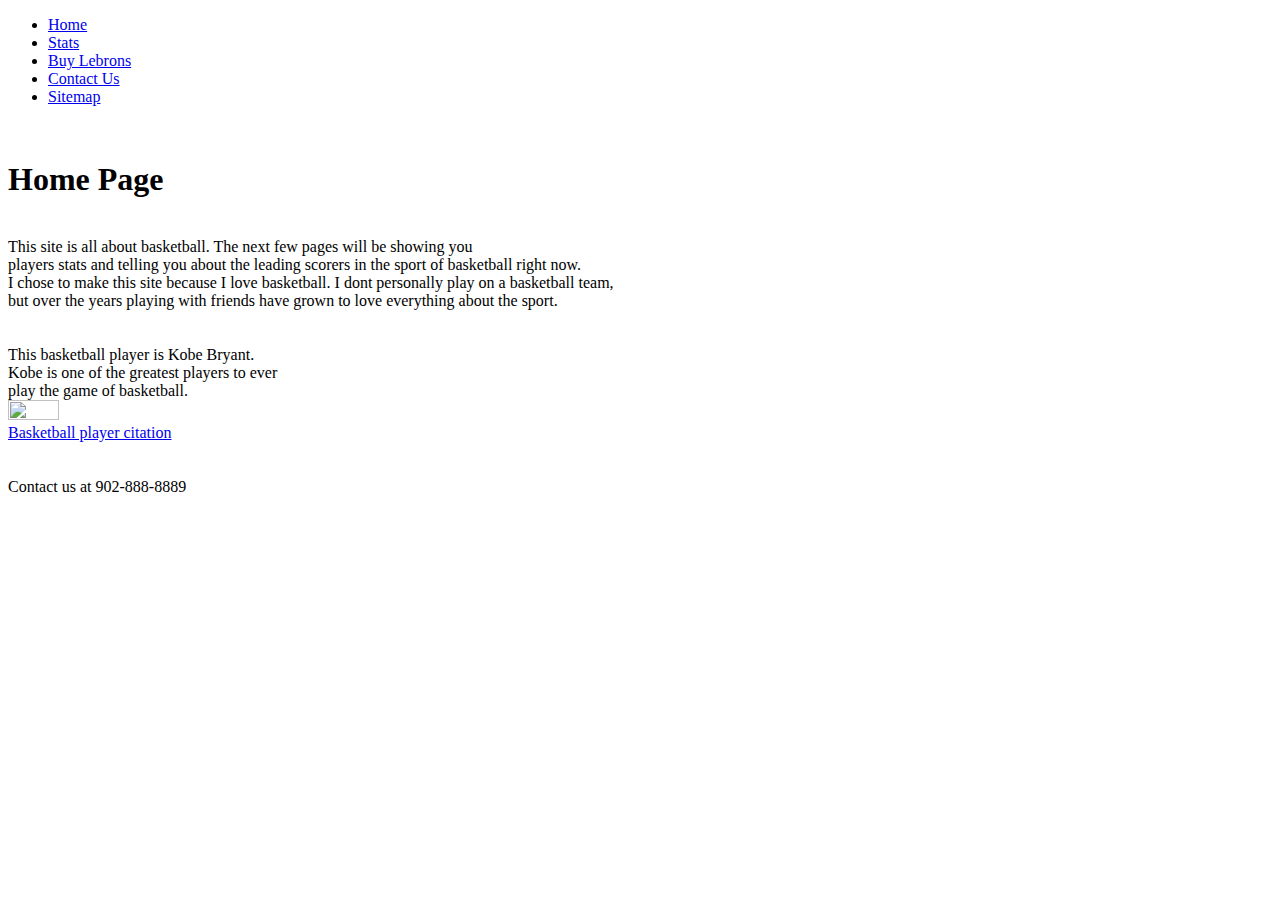
==== index.html @ 589b07cc "Add files via upload" ====
<!DOCTYPE html>
<html>
<head>
    <link rel="stylesheet" href="css/main.css">
    <meta name="viewport" content="width=device-width, initial-scale=1.0">
<title>Home Page</title>
</head>
<body id="body4">

<nav>
    <ul>
        <li><a class="active" a href="index.html">Home</a></li>
        <li><a href="Statistics.html">Stats</a></li>
        <li><a href="buylebrons.html">Buy Lebrons</a></li>
        <li><a href="ContactUs.html">Contact Us</a></li>
        <li><a href="sitemap.html">Sitemap</a></li>
      </ul><br>
    </nav>
      <h1>Home Page</h1><br>

<article id="p1">This site is all about basketball. The next few pages will be showing you<br>
players stats and telling you about the leading scorers in the sport of basketball right now.</br>
I chose to make this site because I love basketball. I dont personally play on a basketball team,</br>
but over the years playing with friends have grown to love everything about the sport. </article><br><br>
<aside>This basketball player is Kobe Bryant.<br>Kobe is one of the greatest players to ever<br>play the game of basketball.</aside>
 <img src="img/Basketball.png" alt="" width="20%" height="20%"></br> 
 <a href="https://pluspng.com/img-png/basketball-players-png-hd-kobe-bryant-dunk-1408.png">Basketball player citation</a> <br><br>
<br>
 <footer id=f1 <br>Contact us at 902-888-8889</footer>
</body>
</html>
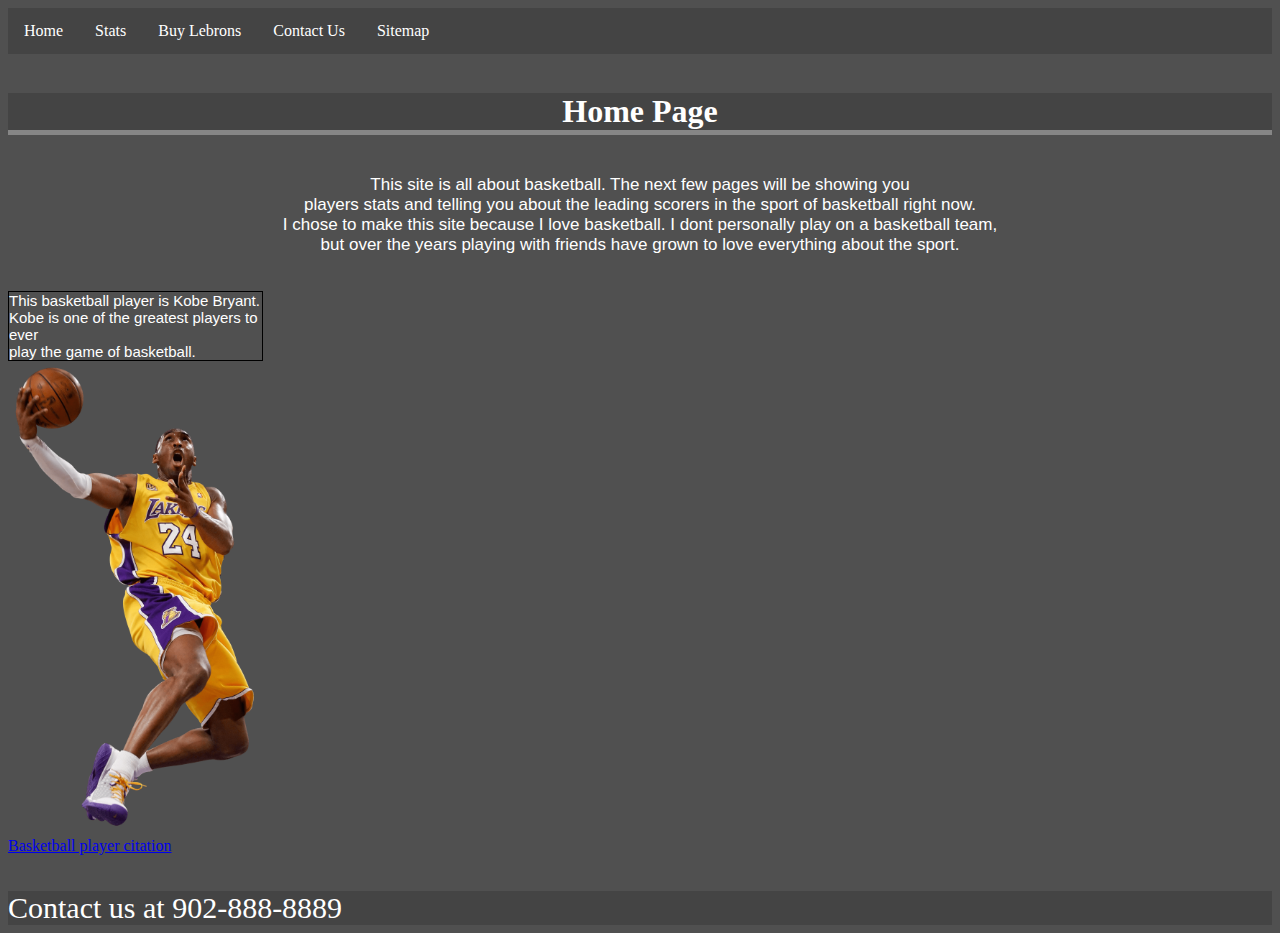
==== commit a37b69fa: "Create index.html" ====
--- a/index.html
+++ b/index.html
@@ -1,31 +1,31 @@
-<!DOCTYPE html>
-<html>
-<head>
-    <link rel="stylesheet" href="css/main.css">
-    <meta name="viewport" content="width=device-width, initial-scale=1.0">
-<title>Home Page</title>
-</head>
-<body id="body4">
-
-<nav>
-    <ul>
-        <li><a class="active" a href="index.html">Home</a></li>
-        <li><a href="Statistics.html">Stats</a></li>
-        <li><a href="buylebrons.html">Buy Lebrons</a></li>
-        <li><a href="ContactUs.html">Contact Us</a></li>
-        <li><a href="sitemap.html">Sitemap</a></li>
-      </ul><br>
-    </nav>
-      <h1>Home Page</h1><br>
-
-<article id="p1">This site is all about basketball. The next few pages will be showing you<br>
-players stats and telling you about the leading scorers in the sport of basketball right now.</br>
-I chose to make this site because I love basketball. I dont personally play on a basketball team,</br>
-but over the years playing with friends have grown to love everything about the sport. </article><br><br>
-<aside>This basketball player is Kobe Bryant.<br>Kobe is one of the greatest players to ever<br>play the game of basketball.</aside>
- <img src="img/Basketball.png" alt="" width="20%" height="20%"></br> 
- <a href="https://pluspng.com/img-png/basketball-players-png-hd-kobe-bryant-dunk-1408.png">Basketball player citation</a> <br><br>
-<br>
- <footer id=f1 <br>Contact us at 902-888-8889</footer>
-</body>
+<!DOCTYPE html>
+<html>
+<head>
+    <link rel="stylesheet" href="css/main.css">
+    <meta name="viewport" content="width=device-width, initial-scale=1.0">
+<title>Home Page</title>
+</head>
+<body id="body4">
+
+<nav>
+    <ul>
+        <li><a class="active" a href="index.html">Home</a></li>
+        <li><a href="Statistics.html">Stats</a></li>
+        <li><a href="buylebrons.html">Buy Lebrons</a></li>
+        <li><a href="ContactUs.html">Contact Us</a></li>
+        <li><a href="sitemap.html">Sitemap</a></li>
+      </ul><br>
+    </nav>
+      <h1>Home Page</h1><br>
+
+<article id="p1">This site is all about basketball. The next few pages will be showing you<br>
+players stats and telling you about the leading scorers in the sport of basketball right now.</br>
+I chose to make this site because I love basketball. I dont personally play on a basketball team,</br>
+but over the years playing with friends have grown to love everything about the sport. </article><br><br>
+<aside>This basketball player is Kobe Bryant.<br>Kobe is one of the greatest players to ever<br>play the game of basketball.</aside>
+ <img src="img/Basketball.png" alt="" width="20%" height="20%"></br> 
+ <a href="https://pluspng.com/img-png/basketball-players-png-hd-kobe-bryant-dunk-1408.png">Basketball player citation</a> <br><br>
+<br>
+ <footer id=f1 <br>Contact us at 902-888-8889</footer>
+</body>
 </html>--- a/css/main.css
+++ b/css/main.css
@@ -0,0 +1,282 @@
+body {
+    background-color: rgb(255, 255, 255);
+    border: black;
+  }
+  
+  h1 { 
+    border-bottom: 5px solid rgb(134, 134, 134);
+    font-family: 'Times New Roman', Times, serif;
+    text-align: center;
+    background-color: #444444;
+    color: rgb(255, 255, 255);
+  }
+
+  #p1 {
+    font-family: Verdana, Geneva, Tahoma, sans-serif;
+    color: rgb(255, 255, 255);
+    font-size: 17px;
+    margin: auto;
+    text-align: center;
+  }
+  ul {
+    list-style-type: none;
+    margin: 0;
+    padding: 0;
+    overflow: hidden;
+    width: 100%;
+    background-color: #444444;
+    position: -webkit-sticky; 
+    position: sticky;
+    top: 0;
+  }
+  
+  li {
+    float: left;
+  }
+  
+  li a {
+    display: block;
+    color: white;
+    text-align: center;
+    padding: 14px 16px;
+    text-decoration: none;
+  }
+  
+  li a:hover {
+    background-color: #444444;
+  }
+h2{
+  background-color: #ffffff;
+  outline: #470606;
+  text-align: center;
+  border-bottom: 5px solid #444444;
+  padding: 20px;
+}
+  #p2 {
+    background-color: #444444;
+    color: rgb(255, 255, 255);
+  text-align: center;
+  }
+  #table1, th, td {
+    border: 1px solid #000000;
+    width: 75%;
+    margin: auto;
+    background-color: rgb(255, 255, 255);
+    color: rgb(0, 0, 0);
+  }
+
+  caption{
+  font-size: 20px;
+  text-align: center;
+  }
+  #p3 {
+    margin: auto;
+    font-size: 20px;
+    text-align: center;
+  color: #ffffff;
+  border-bottom:  solid 5px #474747;
+  border-top: solid 5px #474747;
+  }
+  #body2{
+    background-color: rgb(102, 102, 102);
+  }
+  h3{
+color: #ffffff;
+text-align: center;
+font-size: 36px;
+padding: 10px;
+  }
+  #p6{ 
+    text-align: center;
+    font-size: 20px;
+    margin: auto;
+  }
+  #form1{
+    width: 28%;
+    background-color: #ffffff;
+    padding: 10px;
+    border-radius: 25px;
+  }
+  #f1{
+    background-color: #444444;
+    color: rgb(255, 255, 255);
+    font-size: 30px;
+    text-align:left;
+    margin: auto;
+  }
+  #b7{
+    background-color:#000000;
+  }
+  /* For mobile phones: */
+  [class*="col-"] {
+    width: 100%;
+  }
+  
+  @media only screen and (min-width: 600px) {
+    /* For tablets: */
+    .col-s-1 {width: 8.33%;}
+    .col-s-2 {width: 16.66%;}
+    .col-s-3 {width: 25%;}
+    .col-s-4 {width: 33.33%;}
+    .col-s-5 {width: 41.66%;}
+    .col-s-6 {width: 50%;}
+    .col-s-7 {width: 58.33%;}
+    .col-s-8 {width: 66.66%;}
+    .col-s-9 {width: 75%;}
+    .col-s-10 {width: 83.33%;}
+    .col-s-11 {width: 91.66%;}
+    .col-s-12 {width: 100%;}
+  }
+  @media only screen and (min-width: 768px) {
+    /* For desktop: */
+    .col-1 {width: 8.33%;}
+    .col-2 {width: 16.66%;}
+    .col-3 {width: 25%;}
+    .col-4 {width: 33.33%;}
+    .col-5 {width: 41.66%;}
+    .col-6 {width: 50%;}
+    .col-7 {width: 58.33%;}
+    .col-8 {width: 66.66%;}
+    .col-9 {width: 75%;}
+    .col-10 {width: 83.33%;}
+    .col-11 {width: 91.66%;}
+    .col-12 {width: 100%;}
+  }
+  #f7{
+    font-size: 36px;
+    text-align: center;
+    color: #ffffff;
+  }
+  #body4 {
+    background-color: rgb(80, 80, 80);
+    border: black;
+  }
+aside{
+  color: rgb(255, 255, 255);
+  border: 1px solid #000000;
+  width: 20%;
+  font-size: 15px;
+  font-family: -apple-system, BlinkMacSystemFont, 'Segoe UI', Roboto, Oxygen, Ubuntu, Cantarell, 'Open Sans', 'Helvetica Neue', sans-serif;
+}
+#a1{
+  border: solid 10px #5f5f5f;
+  color: rgb(255, 255, 255);
+  width: 20%;
+  font-size: 17px;
+}
+#b5{
+  background-color: rgb(80, 80, 80);
+}
+#art4{
+  background-color: #ffffff;
+  color: #000000;
+  border: 1px solid #000000;
+  text-align: center;
+  font-size: 20px;
+  padding: 10px;
+  outline: #5f5f5f solid 10px;
+}
+#b7{
+  background-color: #a788ff;
+}
+#f2{
+  color: rgb(0, 0, 0);
+  font-size: 30px;
+  text-align:center;
+  margin: auto;
+  width: 75%;
+}
+#lebron{
+  display: block;
+  margin-left: auto;
+  margin-right: auto;
+  width: 50%;
+}
+#art3 {
+  background-color: #ffffff;
+  color: #000000;
+  border: 1px solid #000000;
+  text-align: center;
+  font-size: 20px;
+  padding: 10px;
+  outline: #ffd000 solid 10px;
+}
+#Lbutton{
+  background-color: #444444;
+  border: none;
+  color: white;
+  padding: 15px 32px;
+  text-align: center;
+  text-decoration: none;
+  display: inline-block;
+  font-size: 16px;
+  margin: 4px 2px;
+  cursor: pointer;
+}
+#Kdbutton{
+  background-color: #444444;
+  border: none;
+  color: white;
+  padding: 15px 32px;
+  text-align: center;
+  text-decoration: none;
+  display: inline-block;
+  font-size: 16px;
+  margin: 4px 2px;
+  cursor: pointer;
+}
+#dambutton{
+  background-color: #444444;
+  border: none;
+  color: white;
+  padding: 15px 32px;
+  text-align: center;
+  text-decoration: none;
+  display: inline-block;
+  font-size: 16px;
+  margin: 4px 2px;
+  cursor: pointer;
+}
+#body8{
+  background-color: #ffc3df;
+}
+#ul1 {
+  list-style-type: none;
+  margin: 0;
+  padding: 0;
+  overflow: hidden;
+  width: 100%;
+  background-color: #86003f;
+  position: -webkit-sticky; 
+  position: sticky;
+  top: 0;
+}
+h4{
+  background-color: #86003f;
+  border-bottom: solid 5px #46122a;
+  text-align: center;
+font-size: 36px;
+color: #ffffff;
+}
+#art6{
+  background-color: #ffffff;
+  outline: solid #86003f;
+  color: #000000;
+  text-align: center;
+  font-size: 25px;
+}
+#f2{
+  background-color: #86003f;
+  color: #ffffff;
+}
+#art9{
+  background-color: #ffffff;
+  outline: solid #86003f;
+  color: #000000;
+  text-align: center;
+  font-size: 25px;
+}
+#f10{
+  text-align: center;
+  font-size: 36px;
+}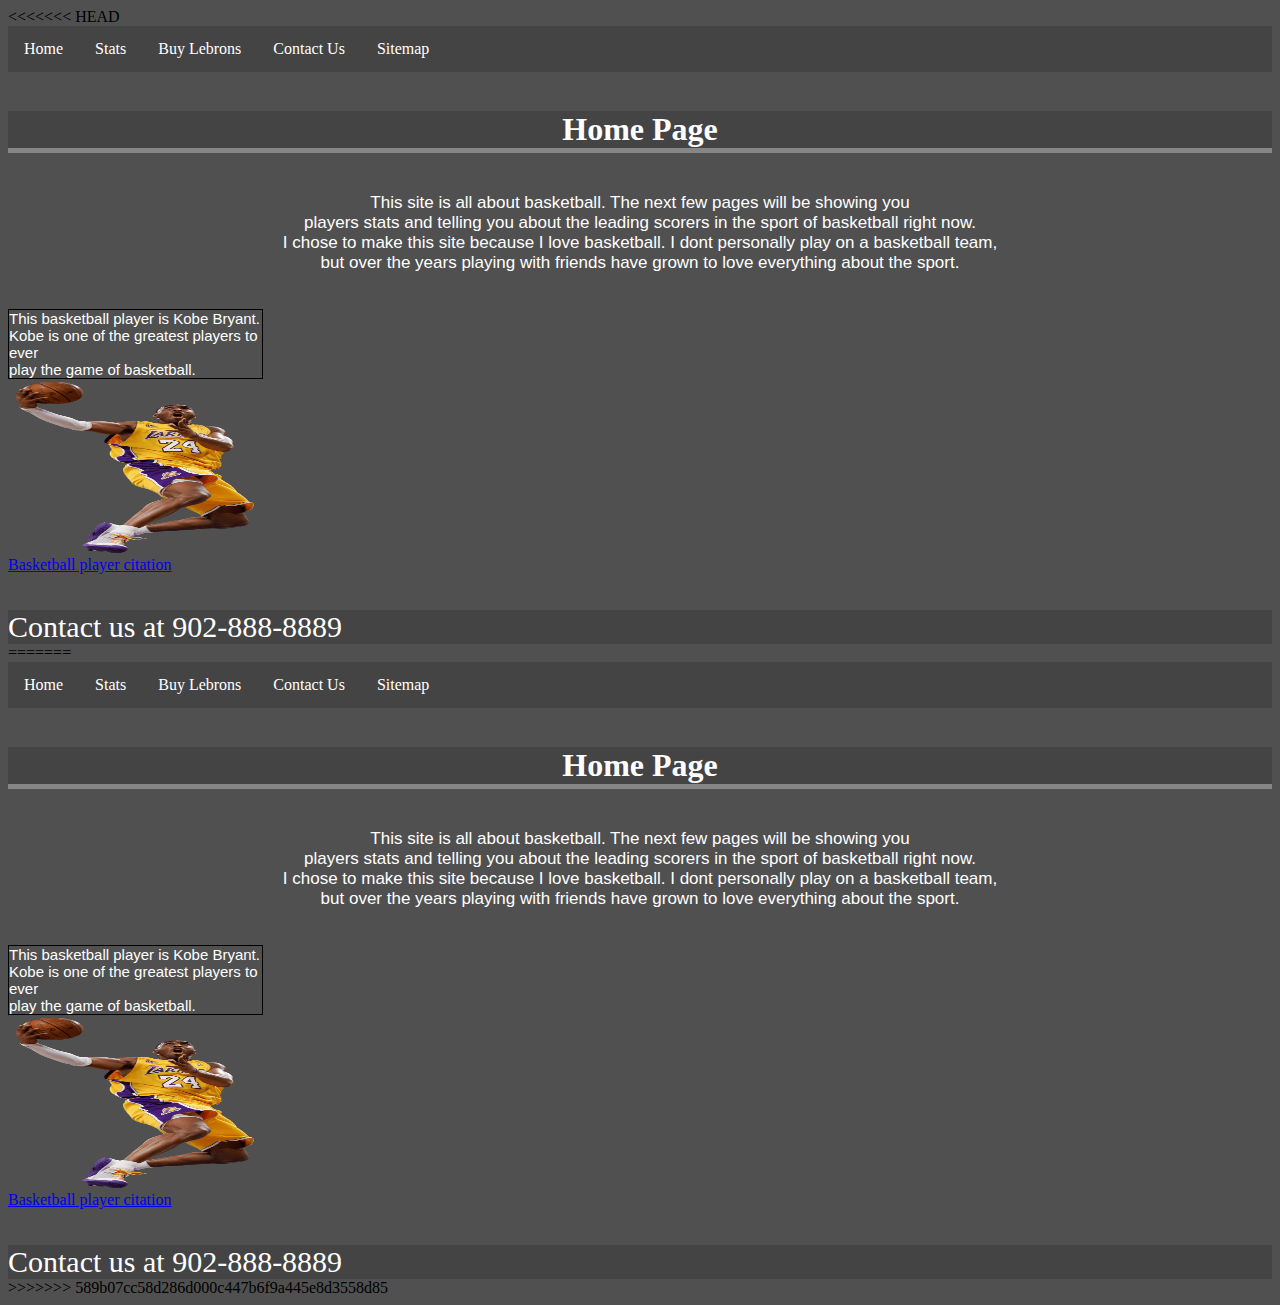
==== commit 9feb7d73: "Update index.html" ====
--- a/index.html
+++ b/index.html
@@ -1,3 +1,4 @@
+<<<<<<< HEAD
 <!DOCTYPE html>
 <html>
 <head>
@@ -28,4 +29,36 @@
 <br>
  <footer id=f1 <br>Contact us at 902-888-8889</footer>
 </body>
+=======
+<!DOCTYPE html>
+<html>
+<head>
+    <link rel="stylesheet" href="css/main.css">
+    <meta name="viewport" content="width=device-width, initial-scale=1.0">
+<title>Home Page</title>
+</head>
+<body id="body4">
+
+<nav>
+    <ul>
+        <li><a class="active" a href="index.html">Home</a></li>
+        <li><a href="Statistics.html">Stats</a></li>
+        <li><a href="buylebrons.html">Buy Lebrons</a></li>
+        <li><a href="ContactUs.html">Contact Us</a></li>
+        <li><a href="sitemap.html">Sitemap</a></li>
+      </ul><br>
+    </nav>
+      <h1>Home Page</h1><br>
+
+<article id="p1">This site is all about basketball. The next few pages will be showing you<br>
+players stats and telling you about the leading scorers in the sport of basketball right now.</br>
+I chose to make this site because I love basketball. I dont personally play on a basketball team,</br>
+but over the years playing with friends have grown to love everything about the sport. </article><br><br>
+<aside>This basketball player is Kobe Bryant.<br>Kobe is one of the greatest players to ever<br>play the game of basketball.</aside>
+ <img src="img/Basketball.png" alt="" width="20%" height="20%"></br> 
+ <a href="https://pluspng.com/img-png/basketball-players-png-hd-kobe-bryant-dunk-1408.png">Basketball player citation</a> <br><br>
+<br>
+ <footer id=f1 <br>Contact us at 902-888-8889</footer>
+</body>
+>>>>>>> 589b07cc58d286d000c447b6f9a445e8d3558d85
 </html>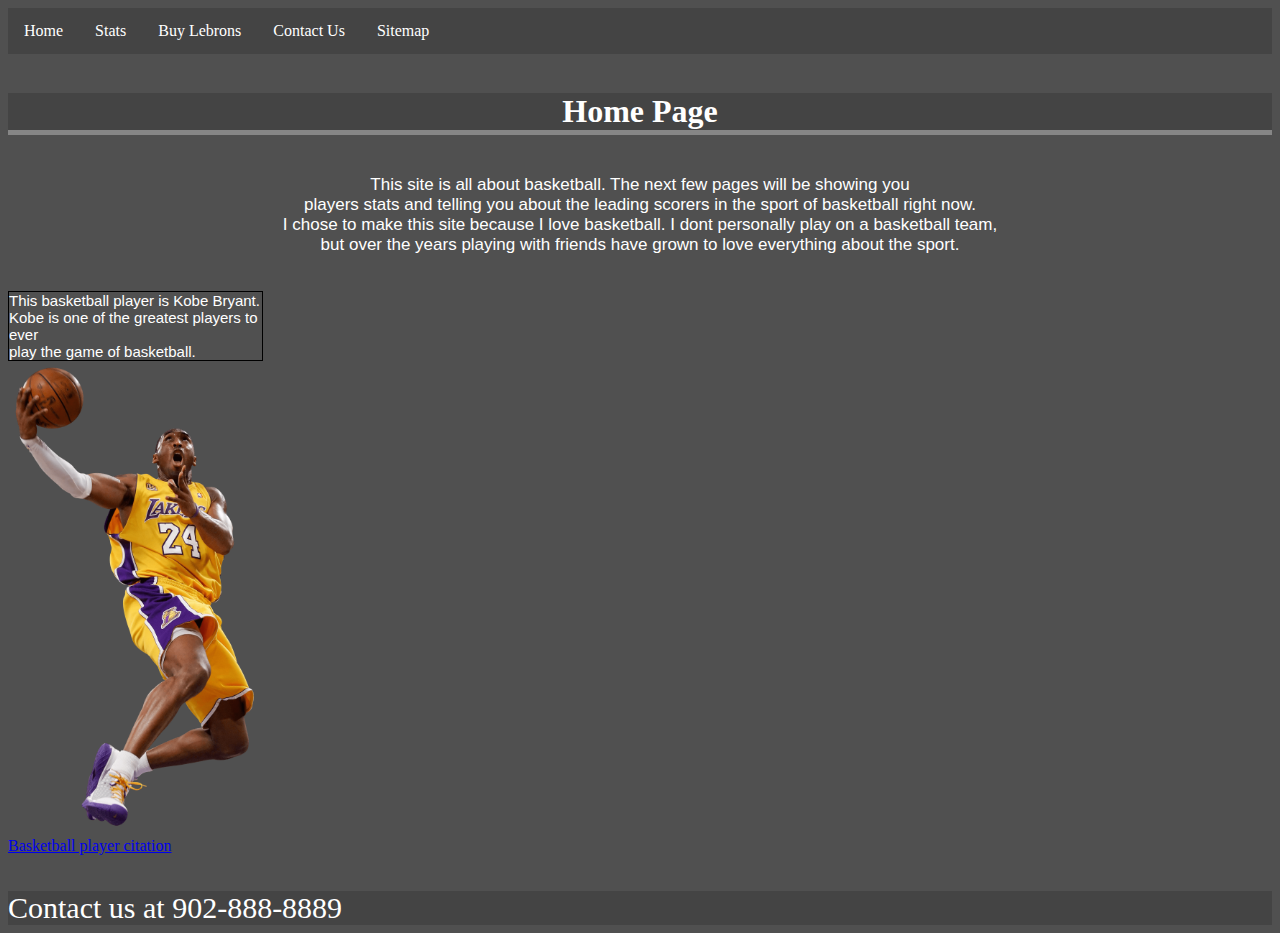
==== commit 647728cd: "Update index.html" ====
--- a/index.html
+++ b/index.html
@@ -1,4 +1,3 @@
-<<<<<<< HEAD
 <!DOCTYPE html>
 <html>
 <head>
@@ -29,36 +28,4 @@
 <br>
  <footer id=f1 <br>Contact us at 902-888-8889</footer>
 </body>
-=======
-<!DOCTYPE html>
-<html>
-<head>
-    <link rel="stylesheet" href="css/main.css">
-    <meta name="viewport" content="width=device-width, initial-scale=1.0">
-<title>Home Page</title>
-</head>
-<body id="body4">
-
-<nav>
-    <ul>
-        <li><a class="active" a href="index.html">Home</a></li>
-        <li><a href="Statistics.html">Stats</a></li>
-        <li><a href="buylebrons.html">Buy Lebrons</a></li>
-        <li><a href="ContactUs.html">Contact Us</a></li>
-        <li><a href="sitemap.html">Sitemap</a></li>
-      </ul><br>
-    </nav>
-      <h1>Home Page</h1><br>
-
-<article id="p1">This site is all about basketball. The next few pages will be showing you<br>
-players stats and telling you about the leading scorers in the sport of basketball right now.</br>
-I chose to make this site because I love basketball. I dont personally play on a basketball team,</br>
-but over the years playing with friends have grown to love everything about the sport. </article><br><br>
-<aside>This basketball player is Kobe Bryant.<br>Kobe is one of the greatest players to ever<br>play the game of basketball.</aside>
- <img src="img/Basketball.png" alt="" width="20%" height="20%"></br> 
- <a href="https://pluspng.com/img-png/basketball-players-png-hd-kobe-bryant-dunk-1408.png">Basketball player citation</a> <br><br>
-<br>
- <footer id=f1 <br>Contact us at 902-888-8889</footer>
-</body>
->>>>>>> 589b07cc58d286d000c447b6f9a445e8d3558d85
-</html>+</html>
--- a/css/main.css
+++ b/css/main.css
@@ -279,4 +279,5 @@
 #f10{
   text-align: center;
   font-size: 36px;
+  color: #ffd000;
 }